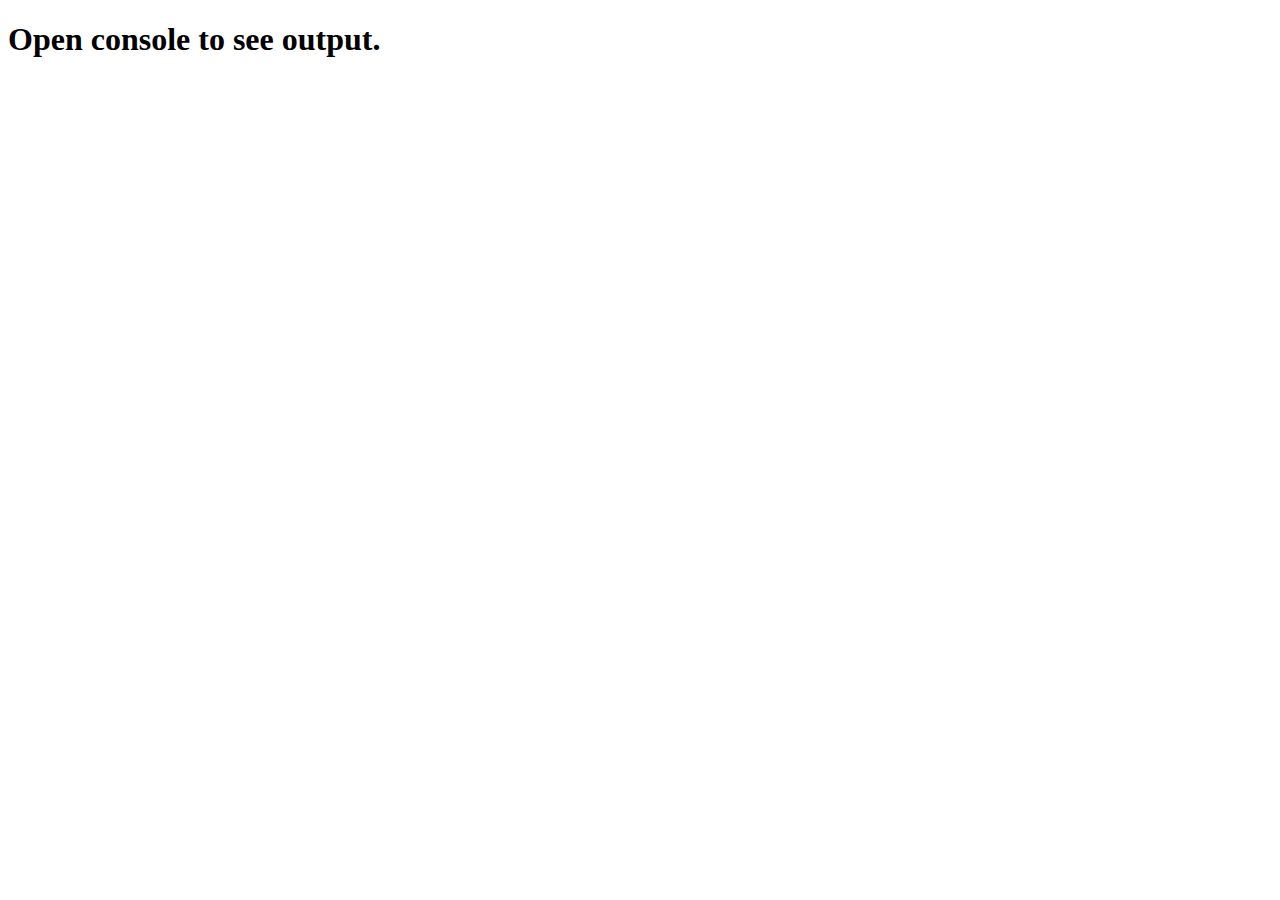
==== Module4-Solution/index.html @ 837b88d6 "Add files via upload" ====
<!DOCTYPE html>
<html>

<head>
    <meta charset="utf-8">
    <script src="goodbye.js"></script>
    <script src="hello.js"></script>
    <script src="main.js"></script>

    <title>Module 4 solution by Shambo</title>
</head>

<body>
    <h1>Open console to see output.</h1>

</body>

</html>
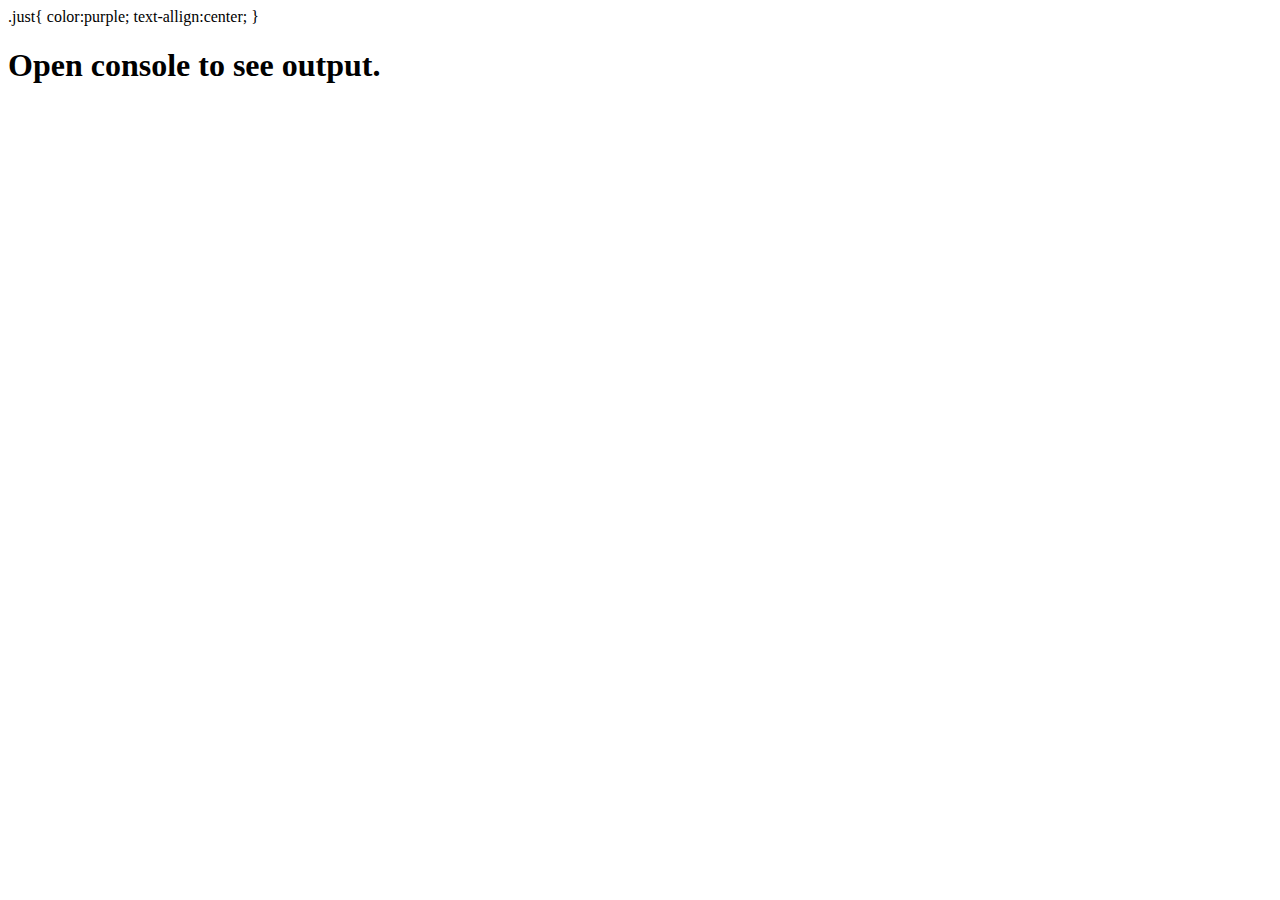
==== commit 197a81e0: "Update index.html" ====
--- a/Module4-Solution/index.html
+++ b/Module4-Solution/index.html
@@ -6,13 +6,19 @@
     <script src="goodbye.js"></script>
     <script src="hello.js"></script>
     <script src="main.js"></script>
+    <styles>
+        .just{
+        color:purple;
+        text-allign:center;
+        }
+    </styles>
 
     <title>Module 4 solution by Shambo</title>
 </head>
 
 <body>
-    <h1>Open console to see output.</h1>
+    <h1 class="just">Open console to see output.</h1>
 
 </body>
 
-</html>+</html>
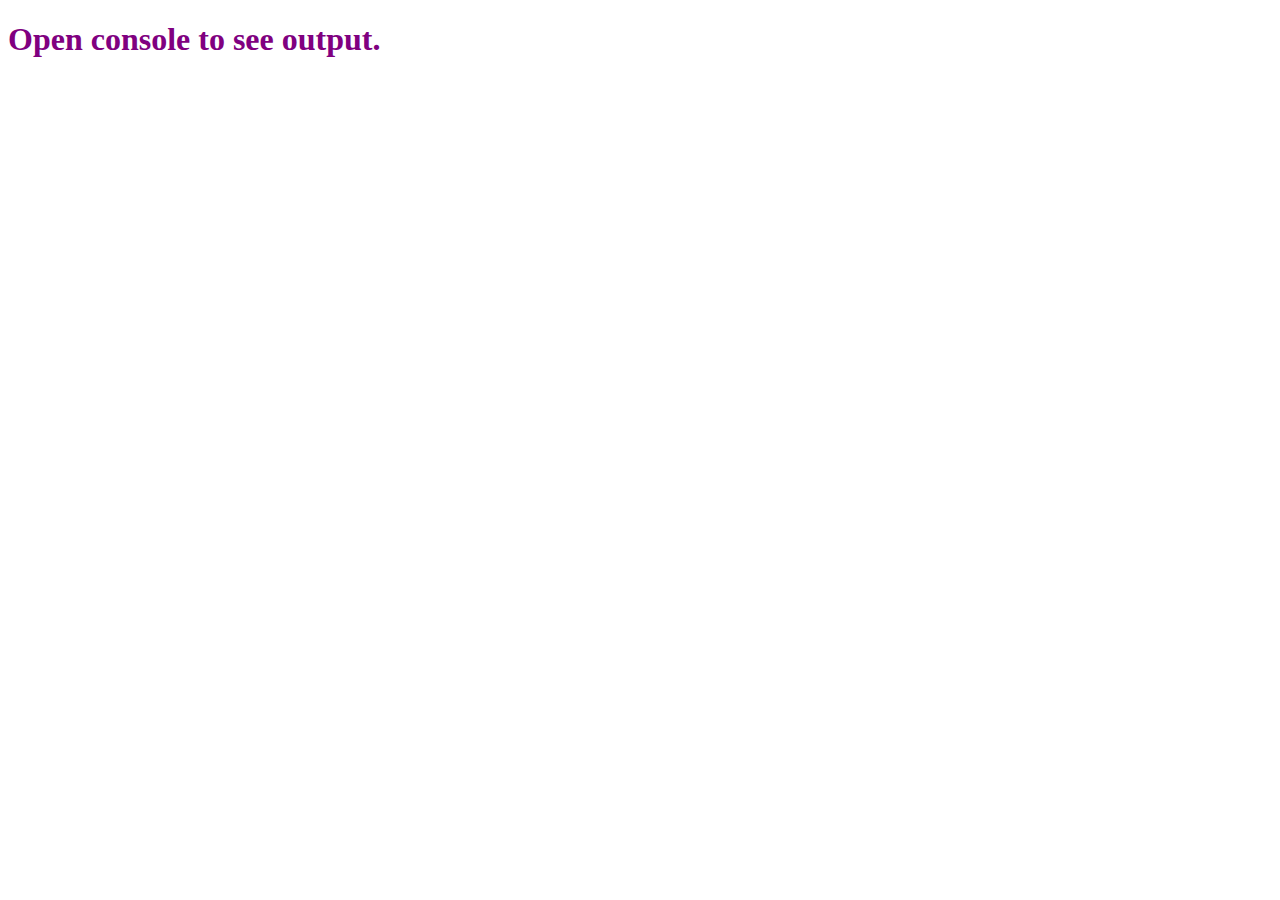
==== commit 931def73: "Update index.html" ====
--- a/Module4-Solution/index.html
+++ b/Module4-Solution/index.html
@@ -6,12 +6,12 @@
     <script src="goodbye.js"></script>
     <script src="hello.js"></script>
     <script src="main.js"></script>
-    <styles>
+    <style>
         .just{
         color:purple;
         text-allign:center;
         }
-    </styles>
+    </style>
 
     <title>Module 4 solution by Shambo</title>
 </head>
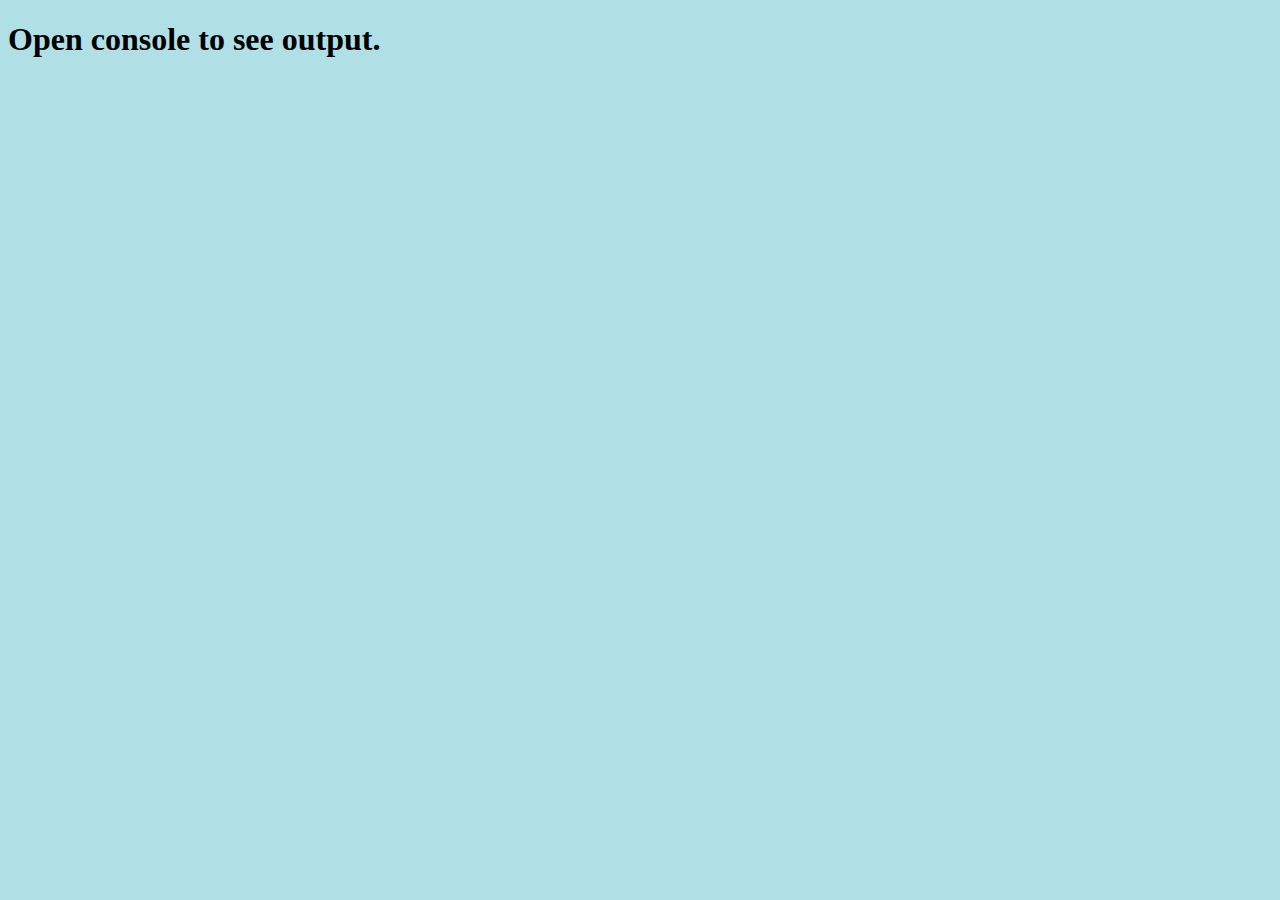
==== commit 5a685fc9: "Update index.html" ====
--- a/Module4-Solution/index.html
+++ b/Module4-Solution/index.html
@@ -6,18 +6,11 @@
     <script src="goodbye.js"></script>
     <script src="hello.js"></script>
     <script src="main.js"></script>
-    <style>
-        .just{
-        color:purple;
-        text-allign:center;
-        }
-    </style>
-
     <title>Module 4 solution by Shambo</title>
 </head>
 
-<body>
-    <h1 class="just">Open console to see output.</h1>
+<body style="background-color:powderblue;">
+    <h1 style="text-allign:center;">Open console to see output.</h1>
 
 </body>
 
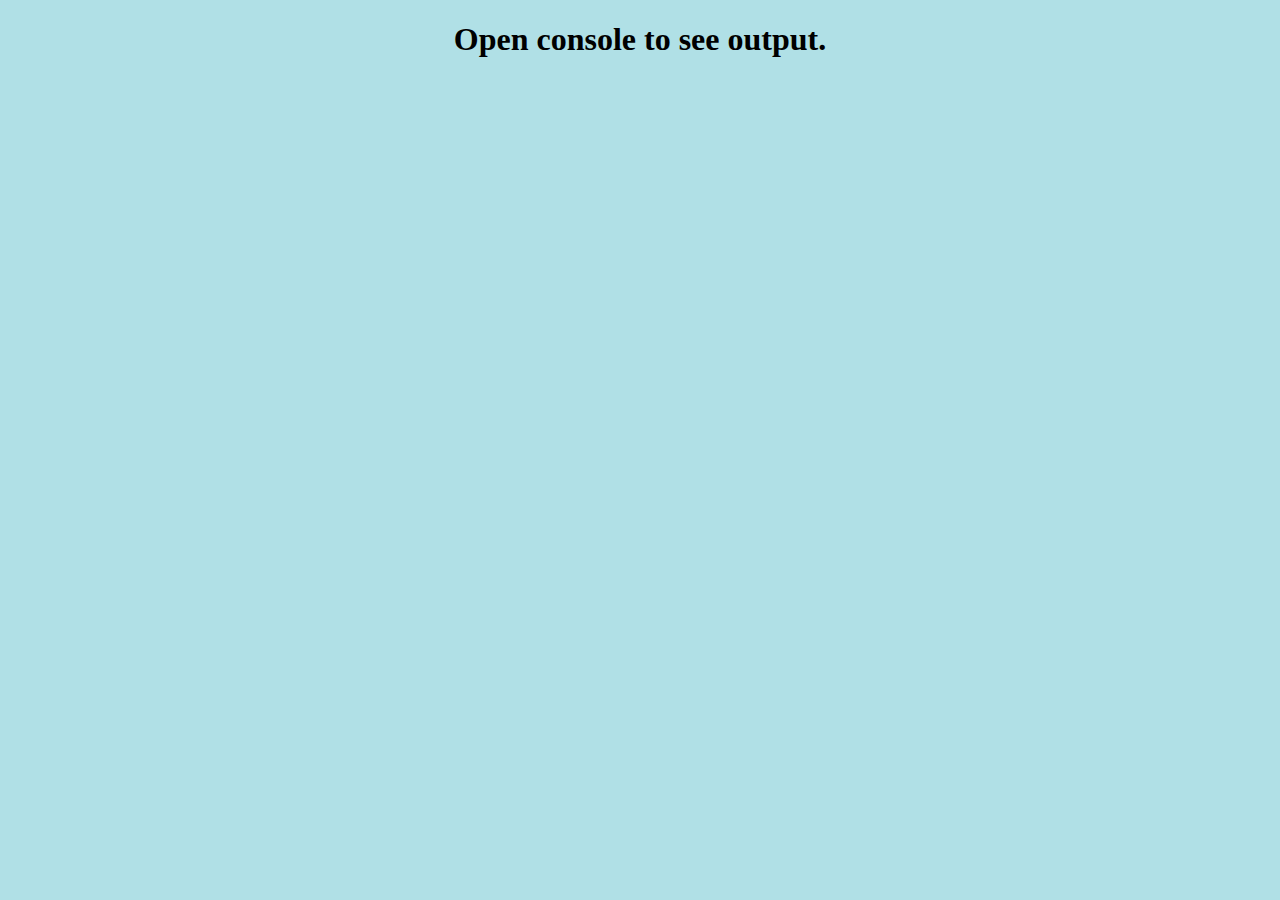
==== commit 1608cea8: "Update index.html" ====
--- a/Module4-Solution/index.html
+++ b/Module4-Solution/index.html
@@ -10,7 +10,7 @@
 </head>
 
 <body style="background-color:powderblue;">
-    <h1 style="text-allign:center;">Open console to see output.</h1>
+    <h1 style="text-align:center;">Open console to see output.</h1>
 
 </body>
 
